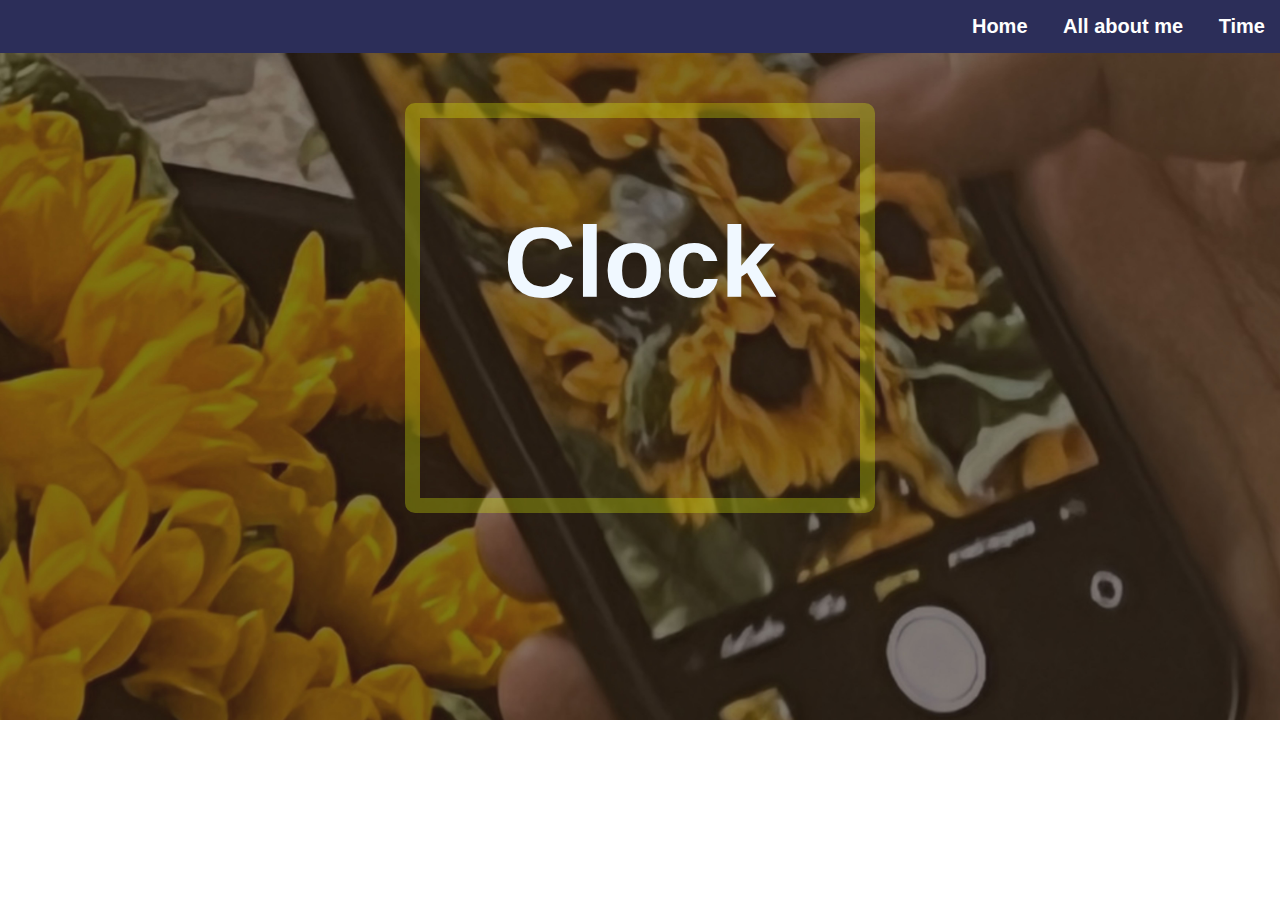
==== clock.html @ 97d4b896 "upload not finish-1" ====
<!DOCTYPE html>
<html lang="en">
<head>
    <meta charset="UTF-8">
    <meta name="viewport" content="width=device-width, initial-scale=1.0">
    <title>Digital Clock</title>
    <link rel="stylesheet" href="css/clockpage.css">
</head>
<body>
    <nav>
        <a href="homepage.html">Home</a>
        <a href="profile.html">All about me</a>
        <a href="clock.html">Time</a>
    </nav>
    <div class="container">
        <div class="clock">
            <h1>Clock</h1>
            <div id="digital-clock"></div>
        </div>
    </div>

    <script src="javascript/clock.js"></script>
</body>
</html>
---- css/clockpage.css ----
/* CSS styles สำหรับการจัดรูปแบบนาฬิกาดิจิตอล */
body {
    font-family: Arial, sans-serif;
    margin: 0;
    padding: 0;
    background-size: cover;
    background-repeat: no-repeat;
    background-image: url(/image/bgc.jpg)
}

nav {
    background-color: #2c2e59;
    font-family: Abadi, sans-serif;
    color: rgb(193, 182, 235);
    text-align: center;
    padding: 15px 0;
    font-size: 20px;
    font-weight: bold;
    text-align: right;
}

nav a {
    color: rgb(255, 255, 255);
    text-decoration: none;
    margin: 0 15px;
}

nav a:hover {
    text-decoration: underline;
}
.container {
    text-align: center;
    margin-top: 50px;
}
h1 {
    color: aliceblue;
    font-family: Britannic, sans-serif; 
    font-size: 100px; 
    /* margin-top: 500px;
    margin-bottom: 50px; */
}
.clock {
    font-family: ADLaM, sans-serif;
    color: #c7fbff; 
    border: 15px solid #e2f6094e;
    border-radius: 10px;
    padding: 20px;
    display: inline-block;
    width: 400px;
    height: 340px;
}
#digital-clock {
    font-size: 2em;
}
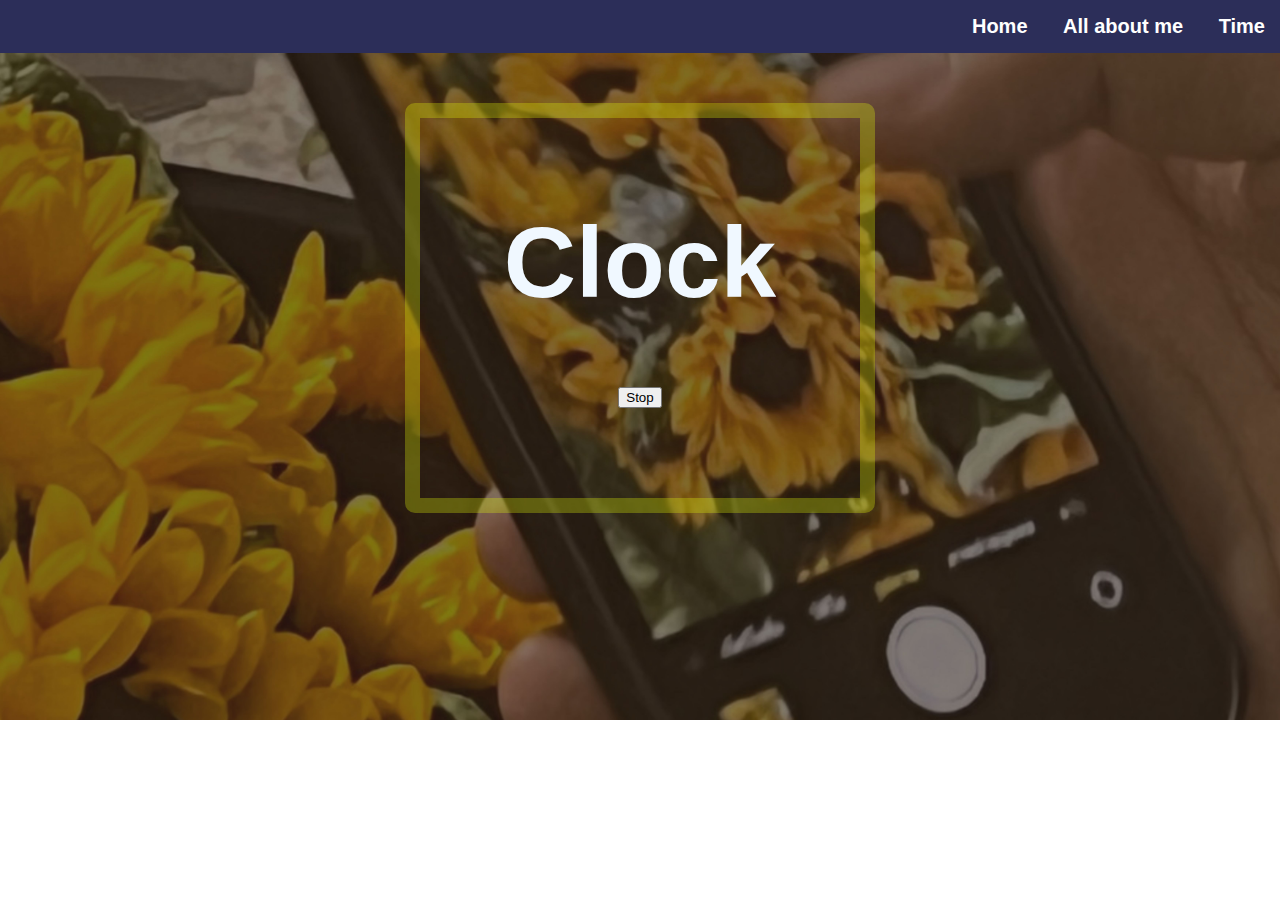
==== commit b3ca062f: "add button stop" ====
--- a/clock.html
+++ b/clock.html
@@ -8,7 +8,7 @@
 </head>
 <body>
     <nav>
-        <a href="homepage.html">Home</a>
+        <a href="index.html">Home</a>
         <a href="profile.html">All about me</a>
         <a href="clock.html">Time</a>
     </nav>
@@ -16,6 +16,7 @@
         <div class="clock">
             <h1>Clock</h1>
             <div id="digital-clock"></div>
+            <button id="stop-button">Stop</button> <!-- เพิ่มปุ่มหยุดเวลา -->
         </div>
     </div>
 
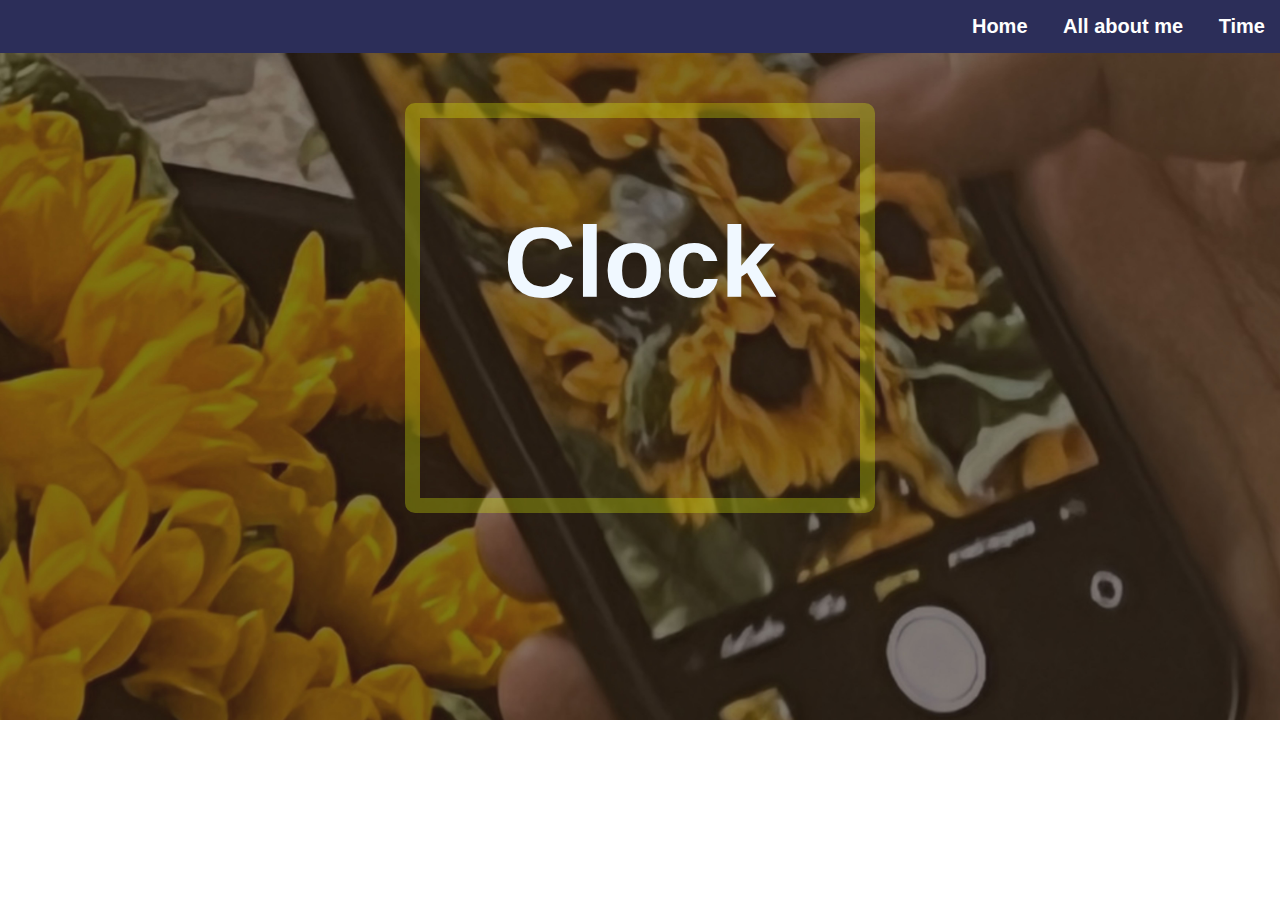
==== commit d671616d: "edit code" ====
--- a/clock.html
+++ b/clock.html
@@ -16,7 +16,6 @@
         <div class="clock">
             <h1>Clock</h1>
             <div id="digital-clock"></div>
-            <button id="stop-button">Stop</button> <!-- เพิ่มปุ่มหยุดเวลา -->
         </div>
     </div>
 
--- a/css/clockpage.css
+++ b/css/clockpage.css
@@ -36,8 +36,6 @@
     color: aliceblue;
     font-family: Britannic, sans-serif; 
     font-size: 100px; 
-    /* margin-top: 500px;
-    margin-bottom: 50px; */
 }
 .clock {
     font-family: ADLaM, sans-serif;
@@ -52,3 +50,14 @@
 #digital-clock {
     font-size: 2em;
 }
+@media only screen and (max-width: 768px) {
+    body {
+        background-size: contain;
+    }
+}
+
+@media only screen and (max-width: 480px) {
+    body {
+        background-size: auto;
+    }
+}
